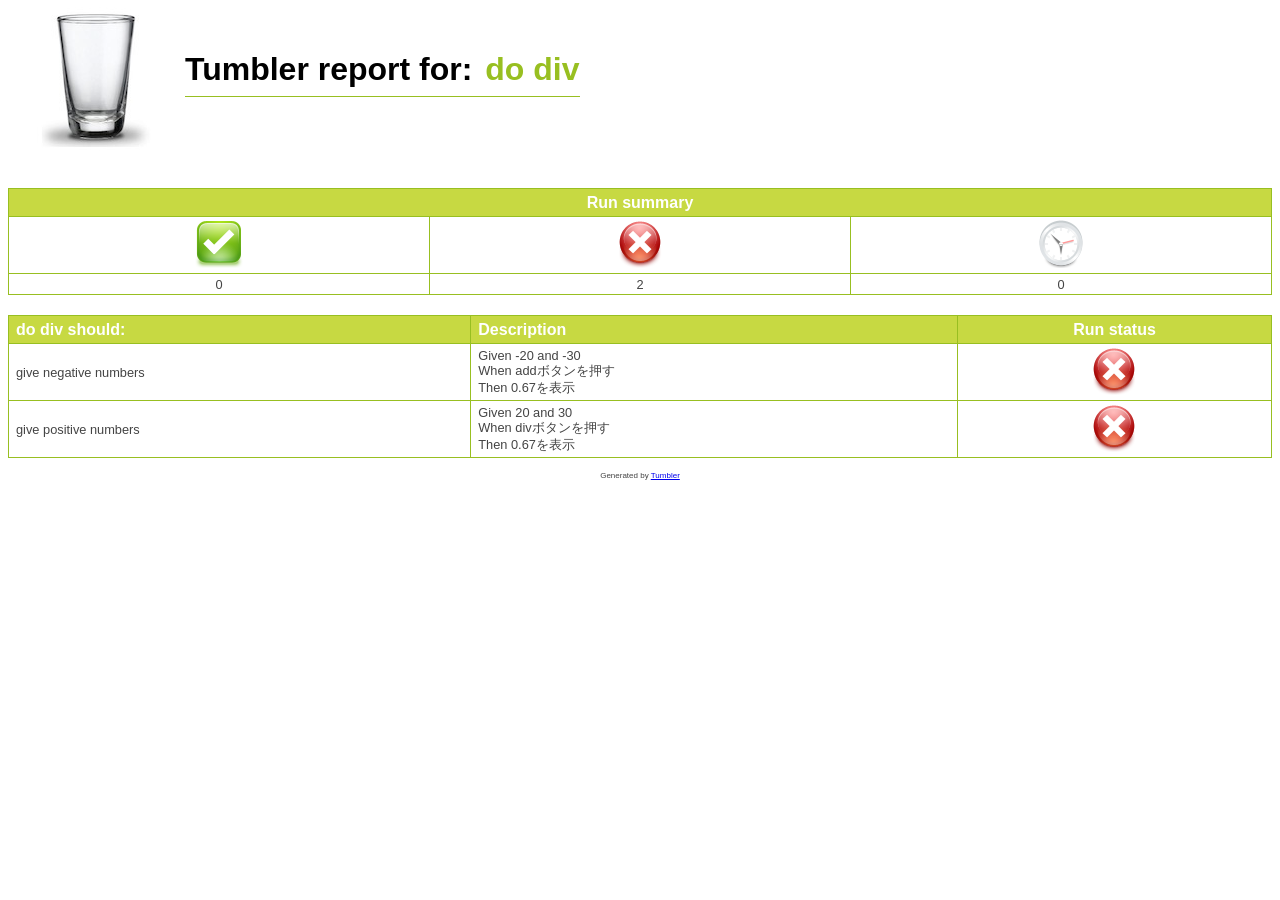
==== Tumbler-reports/sample/DoDivScenarios.html @ 99d58419 "generate tumbler-glass html report. To check results of failer case, modify Calculator.div()." ====
<?xml version="1.0" encoding="utf-8" ?>
<!DOCTYPE html PUBLIC "-//W3C//DTD XHTML 1.1//EN" "http://www.w3.org/TR/xhtml11/DTD/xhtml11.dtd">
<html>
	<head>
		<title>Tumbler - Story: do div</title>
		<link href="../resources/report.css" rel="stylesheet" type="text/css" />
	</head>
	<body>
		<div id="header">
			<table>
				<tbody>
					<tr>
						<td>
							<img src="../resources/tumbler.jpg" alt="Tumbler" />
						</td>
						<td>
							<span class="title_const">Tumbler report for:&nbsp;</span>
							<span class="title_name">do div</span>
							<hr />
							<span class="narrative"></span>
						</td>
					</tr>
				</tbody>
			</table>
		</div>
		<div id="summary">
			<table class="report">
				<thead>
					<tr>
						<th colspan="3" class="status">Run summary</th>
					</tr>
				</thead>
				<tbody>
					<tr>
						<td class="status">
							<img src="../resources/PASSED.png" alt="PASSED" title="PASSED" />
						</td>
						<td class="status">
							<img src="../resources/FAILED.png" alt="FAILED" title="FAILED" />
						</td>
						<td class="status">
							<img src="../resources/PENDING.png" alt="PENDING" title="PENDING" />
						</td>
					</tr>
					<tr>
						<td class="status">0</td>
						<td class="status">2</td>
						<td class="status">0</td>
					</tr>
				</tbody>
			</table>
		</div>
		<div id="report">
			<table class="report">
				<thead>
					<tr>
						<th>do div should:</th>
						<th>Description</th>
						<th class="status">Run status</th>
					</tr>
				</thead>
				<tbody>
					<tr>
						<td>give negative numbers</td>
						<td>
							Given -20 and -30
							<br />
							When addボタンを押す
							<br />
							Then 0.67を表示
						</td>
						<td class="status">
							<img src="../resources/FAILED.png" alt="FAILED" title="java.lang.AssertionError: 
Expected: is <0.67>
     got: <0.6666666666666666>
" />
						</td>
					</tr>					
					<tr>
						<td>give positive numbers</td>
						<td>
							Given 20 and 30
							<br />
							When divボタンを押す
							<br />
							Then 0.67を表示
						</td>
						<td class="status">
							<img src="../resources/FAILED.png" alt="FAILED" title="java.lang.AssertionError: 
Expected: is <0.67>
     got: <0.6666666666666666>
" />
						</td>
					</tr>					
				</tbody>
			</table>
		</div>
		<div id="footer">
			<p>
				Generated by
				<a href="http://tumbler-glass.googlecode.com">Tumbler</a>
			</p>
		</div>
	</body>
</html>
---- Tumbler-reports/resources/report.css ----
#header {
	position: relative;
	top: -20px;
	margin-top: 0;
	padding-top: 0;
}
#summary {
	position: relative;
	top: 0px;
}
#report {
	position: relative;
	top: 20px;
}
#footer {
	position: relative;
	top: 25px;
	padding-bottom: 5px;
}
hr {
	border: 0;
	color: #98bf21;
	background-color:
	#98bf21;
	height: 1px;
}
.title_const {
	font-family: Verdana, sans-serif;
	font-weight: bold;
	font-size:2em;
}
.title_name {
	font-family: Verdana, sans-serif;
	font-size:2em;
	font-weight: bold;
	color: #98bf21;
}
.narrative {
	font-family: Verdana, sans-serif;
	font-size:0.8em;
	color:#444;
}
.report {
	font-family: Verdana, sans-serif;
	width:100%;
	border-collapse:collapse;
}
.report td, .report th {
	font-size:0.8em;
	border:1px solid #98bf21;
	padding:3px 7px 2px 7px;
	color:#444;
}
.report th {
	font-size:1em;
	text-align:left;
	padding-top:5px;
	padding-bottom:4px;
	background-color:#C7D942;
	color:#fff;
}
.report tr.alt td {
	color:#444;
	background-color:#EAF2D3;
}
.report td.status, .report th.status {
	text-align: center;
}
#footer p {
	text-align: center;
	font-family: Verdana, sans-serif;	
	font-size:0.5em;
	color: #444;
}
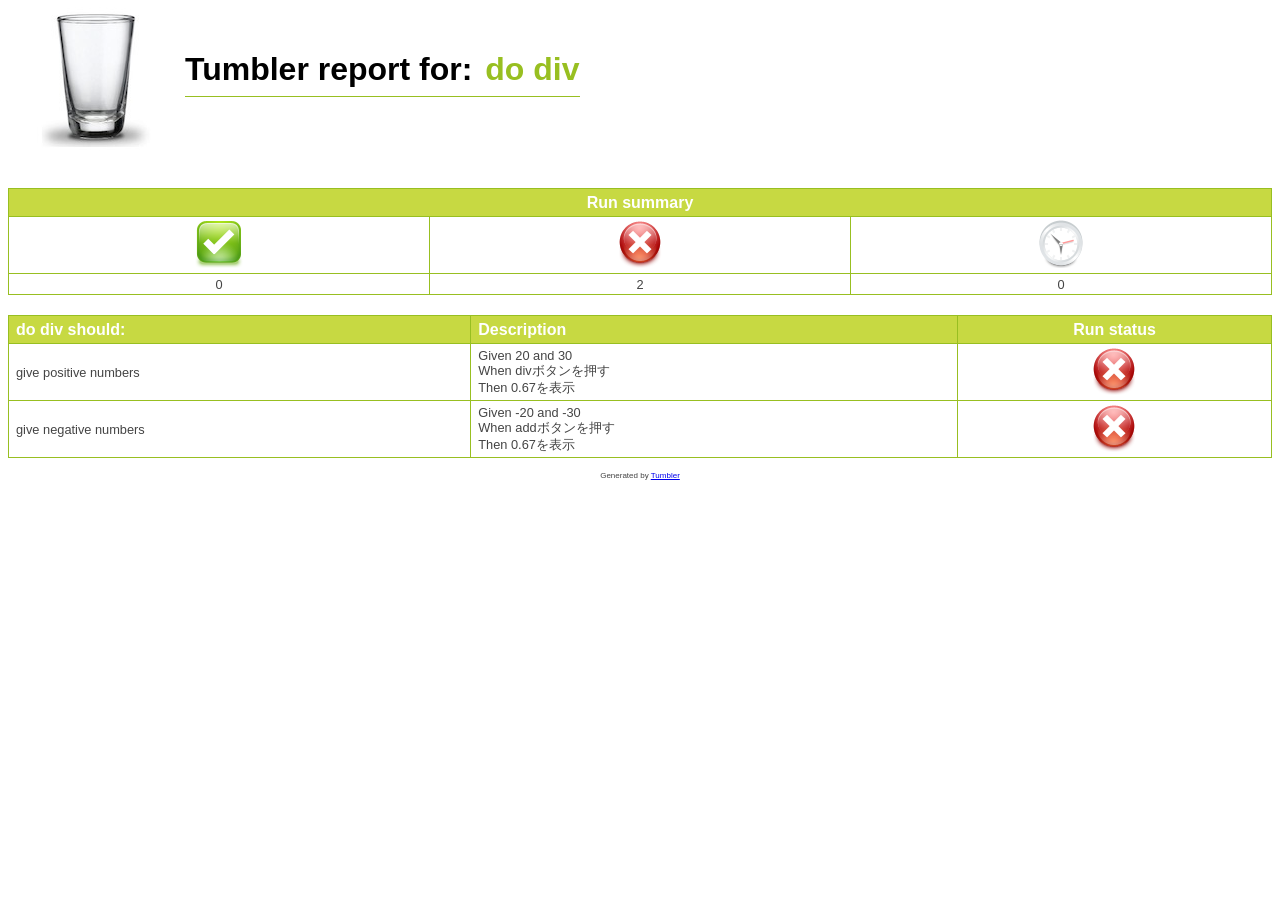
==== commit 630ade33: "readme resource file." ====
--- a/Tumbler-reports/sample/DoDivScenarios.html
+++ b/Tumbler-reports/sample/DoDivScenarios.html
@@ -61,11 +61,11 @@
 				</thead>
 				<tbody>
 					<tr>
-						<td>give negative numbers</td>
+						<td>give positive numbers</td>
 						<td>
-							Given -20 and -30
+							Given 20 and 30
 							<br />
-							When addボタンを押す
+							When divボタンを押す
 							<br />
 							Then 0.67を表示
 						</td>
@@ -77,11 +77,11 @@
 						</td>
 					</tr>					
 					<tr>
-						<td>give positive numbers</td>
+						<td>give negative numbers</td>
 						<td>
-							Given 20 and 30
+							Given -20 and -30
 							<br />
-							When divボタンを押す
+							When addボタンを押す
 							<br />
 							Then 0.67を表示
 						</td>
